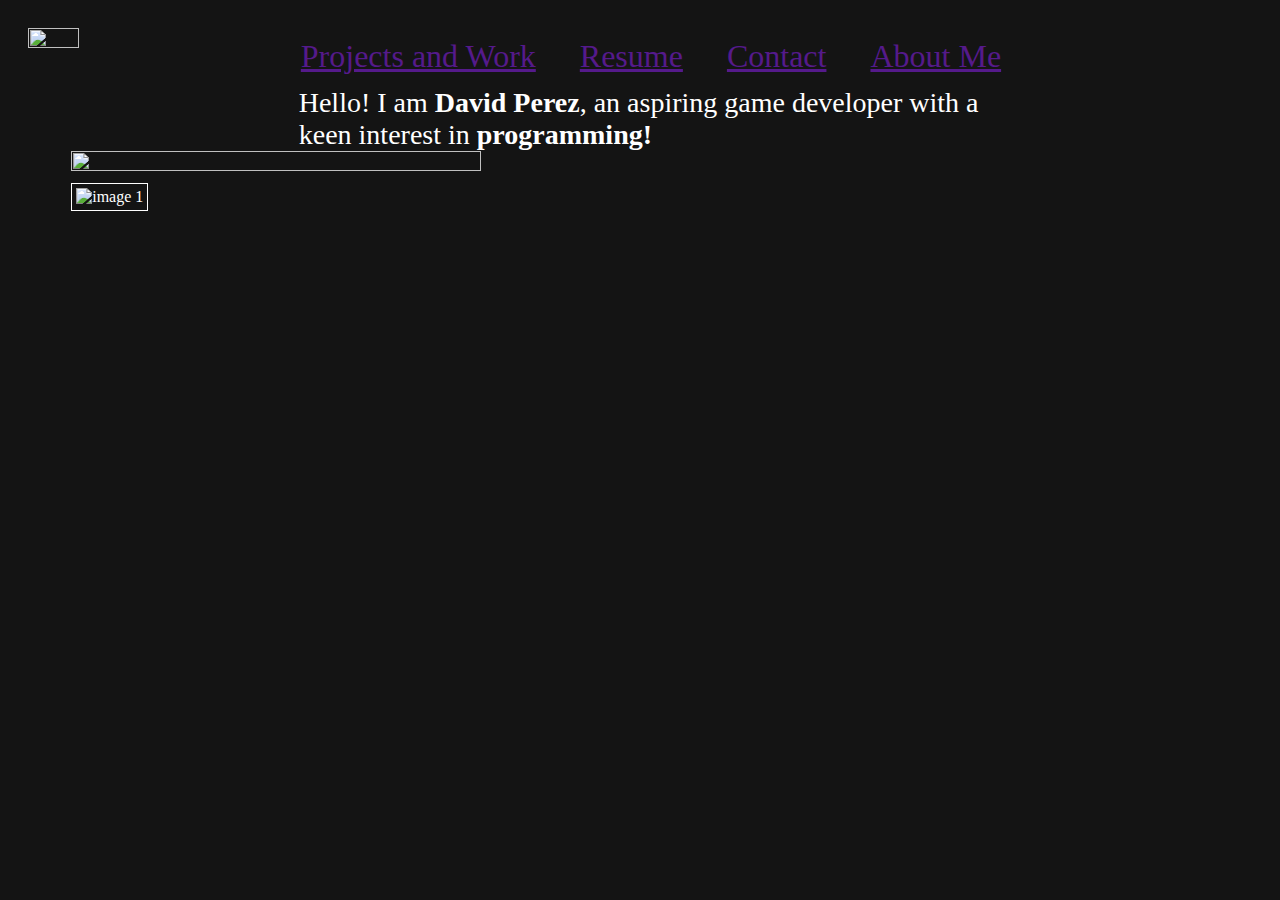
==== index.html @ d998c09e "V 0.11" ====
﻿<!DOCTYPE html>

<html>
<head>
    <script src="js/index.js"></script>
    <link rel="stylesheet" href="css/main.css" />
</head>
<body>
    <img src="img/TealTurken_logo.png" alt="" id="logo" />
    <div class="menu">
        <a href="">Projects and Work</a>
        <a href="">Resume</a>
        <a href="">Contact</a>
        <a href="">About Me</a>
    </div>
    <p id="generalText">Hello! I am <b>David Perez</b>, an aspiring game developer with a keen interest in <b>programming!</b></p>
    <div class="gallery">
            <img src="img/spline_rotator.gif" alt="" id="stageImg" />
            <p id="stageText"></p>
        <div class="galleryFiles">
            <img src="img/spline_rotator.gif"
                 class="galleryImg"
                 alt="image 1"
                 id="img1"
                 title="spline rotator" />
        </div>
    </div>
</body>
</html>
---- css/main.css ----
﻿div.menu
{
    margin:auto;
    padding-top: 30px;
}
a
{
    margin: auto;
    font-size: 32px;
    padding: 20px;
    text-decoration: underline none;
}
p#generalText
{
    font-size: 28px;
    margin: auto;
    width: 54%;
    padding-top: 12px;
}
div.gallery
{
    margin: auto;
    width: 90%;
    position: relative;
    overflow: auto;
    white-space: nowrap;
}
div.galleryFiles
{
    clear:both;
    padding-top: 8px;
}
img#logo
{
    height: 20%;
    width: 20%;
    padding-left: 20px;
    padding-top: 20px;
    padding-bottom: 25px;
    float: left;
}
img.galleryImg
{
    height: 20%;
    width: 20%;
    padding: 4px;
    border: 1px solid white;
}
img.galleryImg:hover
{
    border: 4px solid green;
    cursor: pointer;
    padding: 0px;
}
img#stageImg
{
    height: 60%;
    width: 60%;
    float: left;
    padding-right: 6px;
}
p#stageText
{
    text-align: justify;
}
body
{
    color: white;
    background-color: rgb(20,20,20);
}
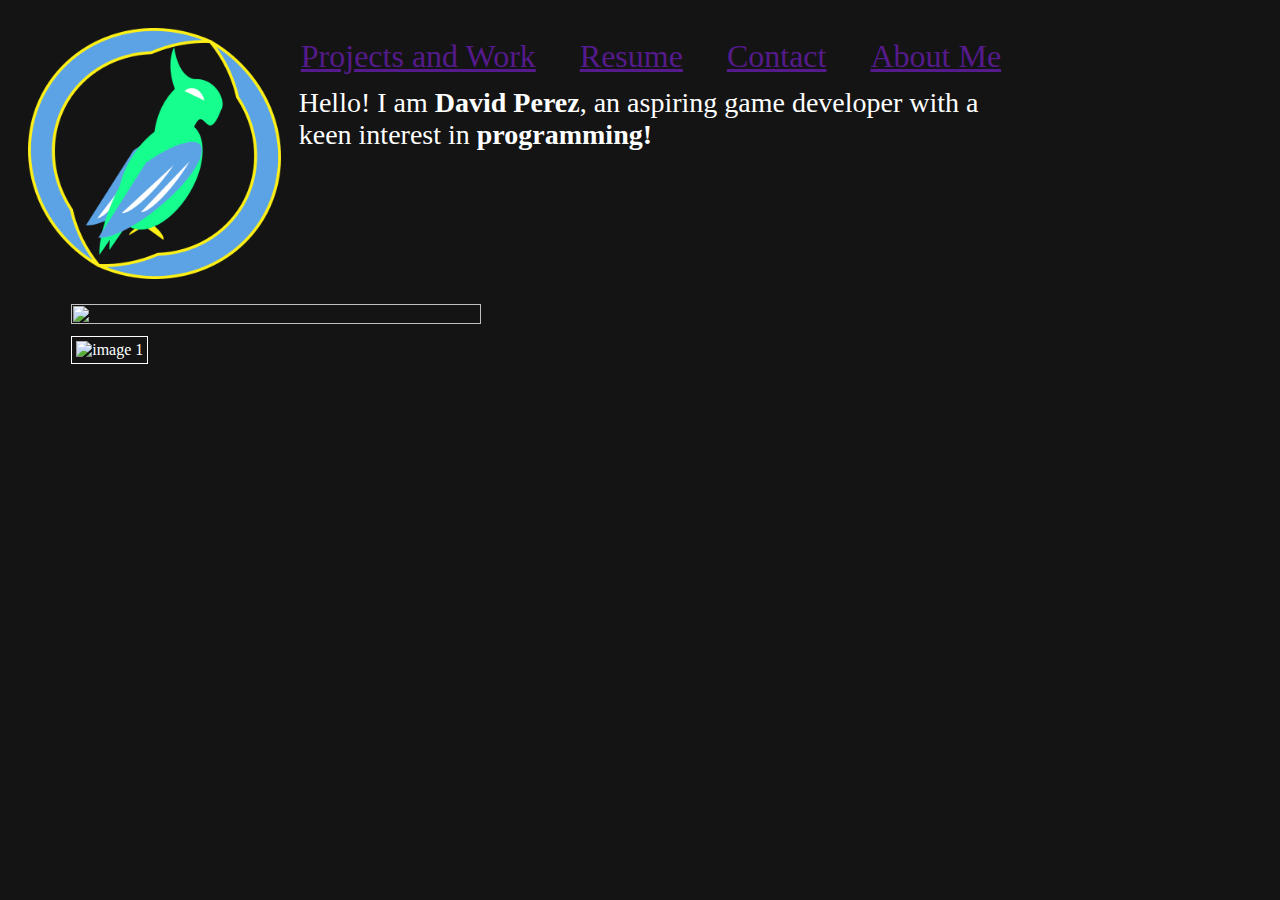
==== commit 3c010c5d: "V 0.11 logo search update" ====
--- a/index.html
+++ b/index.html
@@ -6,7 +6,7 @@
     <link rel="stylesheet" href="css/main.css" />
 </head>
 <body>
-    <img src="img/TealTurken_logo.png" alt="" id="logo" />
+    <img src="img/TealTurken_Logo.png" alt="" id="logo" />
     <div class="menu">
         <a href="">Projects and Work</a>
         <a href="">Resume</a>
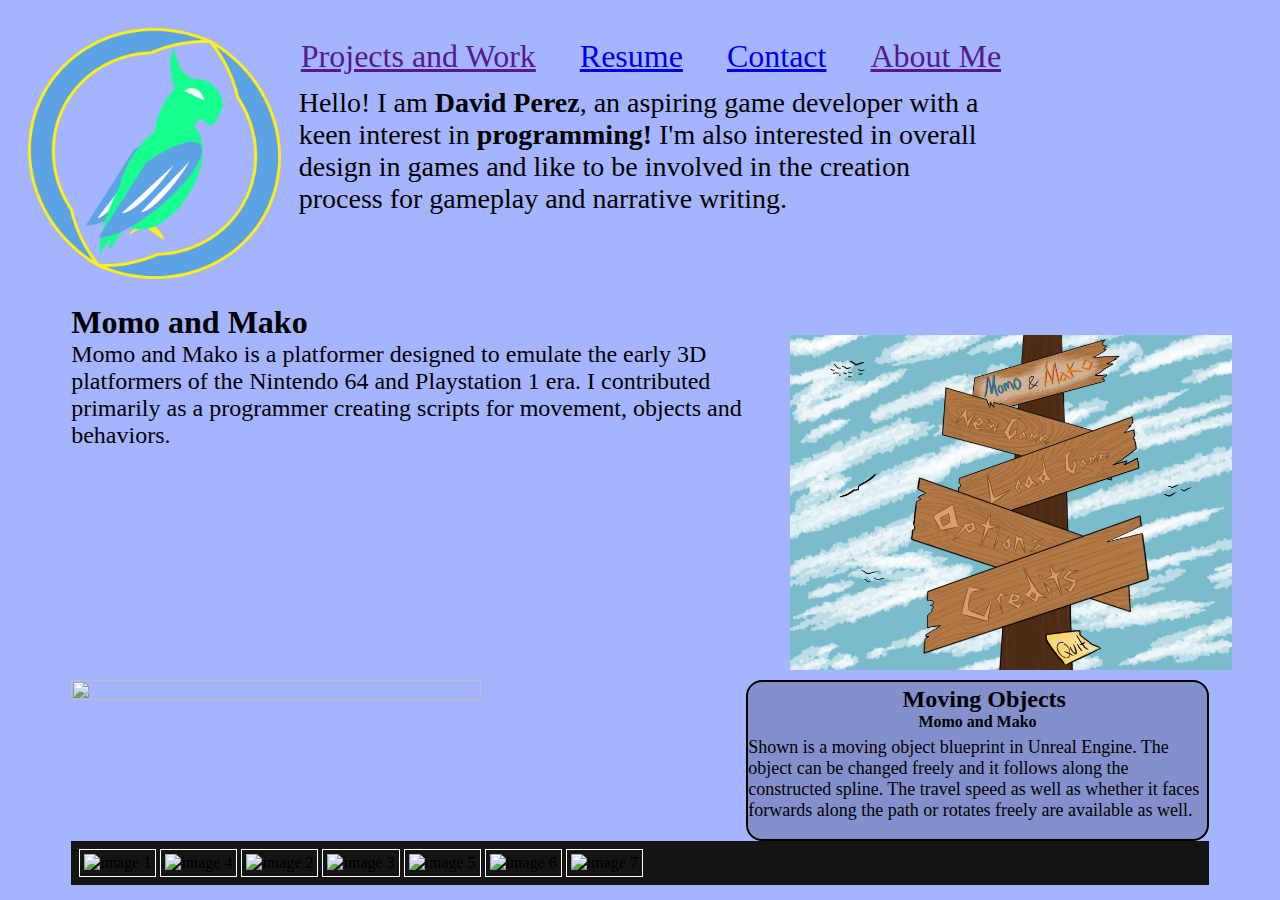
==== commit 5019981f: "V 0.2" ====
--- a/index.html
+++ b/index.html
@@ -4,26 +4,64 @@
 <head>
     <script src="js/index.js"></script>
     <link rel="stylesheet" href="css/main.css" />
+    <title>David Portfolio - Projects and Work</title>
 </head>
 <body>
     <img src="img/TealTurken_Logo.png" alt="" id="logo" />
     <div class="menu">
         <a href="">Projects and Work</a>
-        <a href="">Resume</a>
-        <a href="">Contact</a>
+        <a href="resume.html">Resume</a>
+        <a href="Contact.html">Contact</a>
         <a href="">About Me</a>
     </div>
-    <p id="generalText">Hello! I am <b>David Perez</b>, an aspiring game developer with a keen interest in <b>programming!</b></p>
+    <p id="generalText">Hello! I am <b>David Perez</b>, an aspiring game developer with a keen interest in <b>programming!</b> I'm also interested in overall design in games and like to be involved in the creation process for gameplay and narrative writing.</p>
+    <img id="MomoMako_Cover" src="img/titlescreen.png" />
+    <h1 id="MMText"><b>Momo and Mako</b></h1>
+    <p id="MMText">Momo and Mako is a platformer designed to emulate the early 3D platformers of the Nintendo 64 and Playstation 1 era. I contributed primarily as a programmer creating scripts for movement, objects and behaviors. </p>
     <div class="gallery">
             <img src="img/spline_rotator.gif" alt="" id="stageImg" />
-            <p id="stageText"></p>
-        <div class="galleryFiles">
-            <img src="img/spline_rotator.gif"
-                 class="galleryImg"
-                 alt="image 1"
-                 id="img1"
-                 title="spline rotator" />
-        </div>
+            <div class="stageContent">
+                <h2 id="stageTitle">Moving Objects</h2>
+                <h4 id="stageSubTitle">Momo and Mako</h4>
+                <p id="stageText">Shown is a moving object blueprint in Unreal Engine. The object can be changed freely and it follows along the constructed spline. The travel speed as well as whether it faces forwards along the path or rotates freely are available as well.</p>
+            </div>
+            <div class="galleryFiles">
+                <img src="img/spline_rotator.gif"
+                     class="galleryImg"
+                     alt="image 1"
+                     id="img1"
+                     title="spline rotator" />
+                <img src="img/Code_MovingPlat.gif"
+                     class="galleryImg"
+                     alt="image 4"
+                     id="img4"
+                     title="spline rotator code" />
+                <img src="img/Horizontal_Throw.gif"
+                     class="galleryImg"
+                     alt="image 2"
+                     id="img2"
+                     title="Horizontal Throw" />
+                <img src="img/Vertical_Throw.gif"
+                     class="galleryImg"
+                     alt="image 3"
+                     id="img3"
+                     title="Horizontal Throw" />
+                <img src="img/Code_VerticalThrow.gif"
+                     class="galleryImg"
+                     alt="image 5"
+                     id="img5"
+                     title="Horizontal Throw Code" />
+                <img src="img/AI_Follow.gif"
+                     class="galleryImg"
+                     alt="image 6"
+                     id="img6"
+                     title="AI Follow" />
+                <img src="img/Mariana_AlienAttack.gif"
+                     class="galleryImg"
+                     alt="image 7"
+                     id="img7"
+                     title="Mariana Alien Attack" />
+            </div>
     </div>
 </body>
 </html>--- a/css/main.css
+++ b/css/main.css
@@ -9,6 +9,24 @@
     font-size: 32px;
     padding: 20px;
     text-decoration: underline none;
+}
+#MMText
+{
+    margin: auto;
+    width: 90%;
+    clear: left;
+}
+p#MMText
+{
+    font-size: 24px;
+}
+#MomoMako_Cover {
+    float: right;
+    height: 35%;
+    width: 35%;
+    padding-right: 40px;
+    padding-top: 120px;
+    padding-bottom: 10px;
 }
 p#generalText
 {
@@ -23,12 +41,13 @@
     width: 90%;
     position: relative;
     overflow: auto;
+}
+div.galleryFiles {
+    clear: both;
+    padding: 8px;
     white-space: nowrap;
-}
-div.galleryFiles
-{
-    clear:both;
-    padding-top: 8px;
+    overflow: scroll;
+    background-color: rgb(20 20 20);
 }
 img#logo
 {
@@ -48,7 +67,7 @@
 }
 img.galleryImg:hover
 {
-    border: 4px solid green;
+    border: 5px solid green;
     cursor: pointer;
     padding: 0px;
 }
@@ -57,14 +76,49 @@
     height: 60%;
     width: 60%;
     float: left;
-    padding-right: 6px;
+    padding-right: 8px;
+}
+.stageContent {
+    text-align: center;
+    background-color: rgba(0, 0, 0, 0.20);
+}
+div.stageContent {
+    margin: auto;
+    border: 2px solid black;
+    border-radius: 16px;
+    margin-left: 675px;
+}
+#stageTitle
+{
+    margin-top: 4px;
+    margin-bottom: 0px;
+}
+#stageSubTitle
+{
+    margin-top: 0px;
+    margin-bottom: 0px;
 }
 p#stageText
 {
-    text-align: justify;
+    font-size: 18px;
+    text-align: left;
+    margin-top: 6px;
 }
-body
+embed#resume
 {
-    color: white;
-    background-color: rgb(20,20,20);
+    margin: 12px;
+}
+div#contactDiv {
+    margin: auto;
+    border: 3px solid black;
+    border-radius: 16px;
+    padding-right: 500px;
+    padding-bottom: 20px;
+    margin-left: 300px;
+    margin-right: 300px;
+    background-color: rgba(0, 0, 0, 0.20);
+}
+body {
+    color: black;
+    background-color: rgb(165 180 255);
 }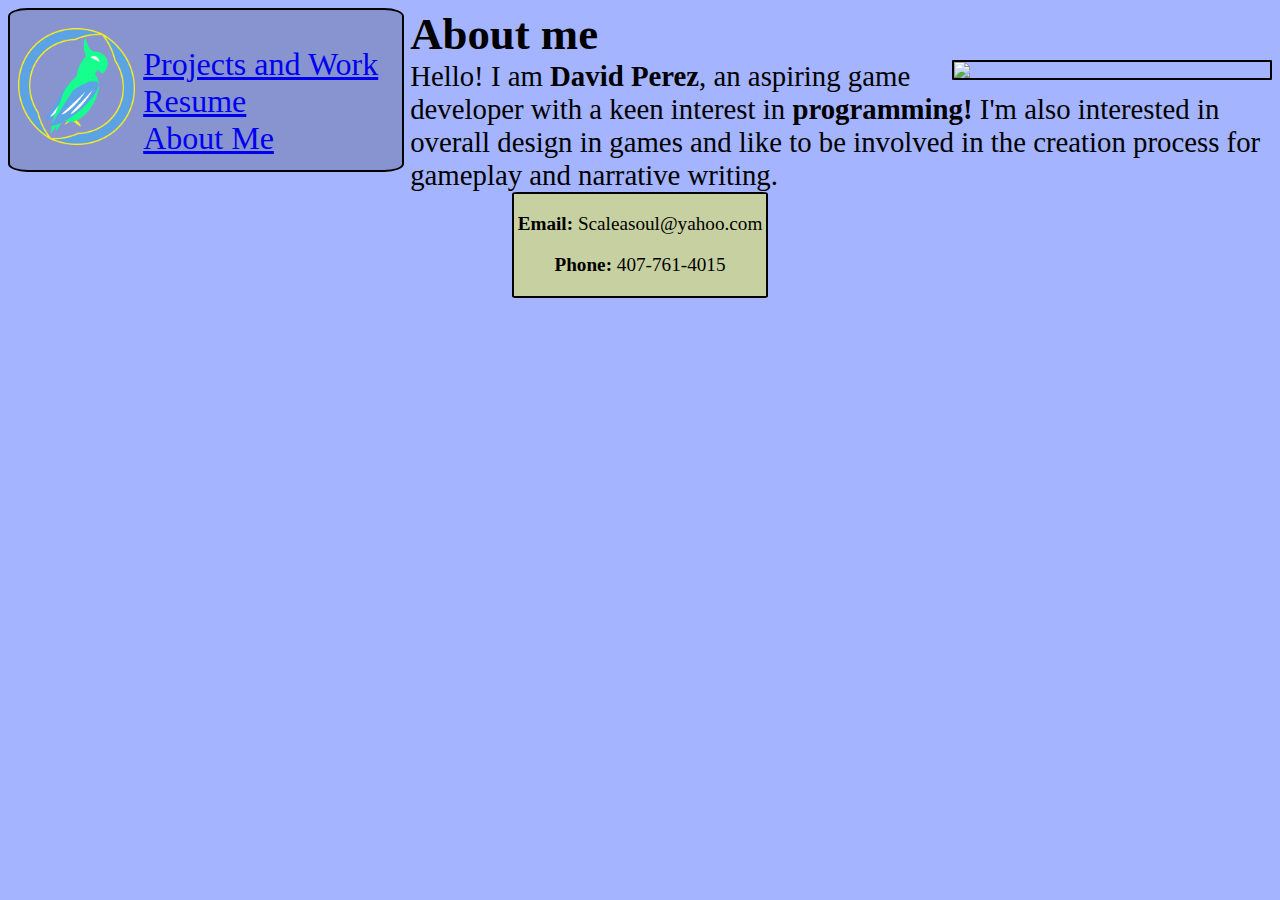
==== commit fc8cd2ee: "V 0.3" ====
--- a/index.html
+++ b/index.html
@@ -2,66 +2,20 @@
 
 <html>
 <head>
-    <script src="js/index.js"></script>
     <link rel="stylesheet" href="css/main.css" />
-    <title>David Portfolio - Projects and Work</title>
+    <title>David Portfolio - About Me</title>
 </head>
 <body>
-    <img src="img/TealTurken_Logo.png" alt="" id="logo" />
     <div class="menu">
-        <a href="">Projects and Work</a>
-        <a href="resume.html">Resume</a>
-        <a href="Contact.html">Contact</a>
-        <a href="">About Me</a>
+        <img src="img/TealTurken_Logo.png" alt="" id="logo" />
+        <a id="menuLink" href="projects.html">Projects and Work</a>
+        <a id="menuLink" href="resume.html">Resume</a>
+        <a id="menuLink" href="index.html">About Me</a>
     </div>
+    <h1 id="pageTitle">About me</h1>
+    <img id="selfPic" src="img/self.jpg"/>
     <p id="generalText">Hello! I am <b>David Perez</b>, an aspiring game developer with a keen interest in <b>programming!</b> I'm also interested in overall design in games and like to be involved in the creation process for gameplay and narrative writing.</p>
-    <img id="MomoMako_Cover" src="img/titlescreen.png" />
-    <h1 id="MMText"><b>Momo and Mako</b></h1>
-    <p id="MMText">Momo and Mako is a platformer designed to emulate the early 3D platformers of the Nintendo 64 and Playstation 1 era. I contributed primarily as a programmer creating scripts for movement, objects and behaviors. </p>
-    <div class="gallery">
-            <img src="img/spline_rotator.gif" alt="" id="stageImg" />
-            <div class="stageContent">
-                <h2 id="stageTitle">Moving Objects</h2>
-                <h4 id="stageSubTitle">Momo and Mako</h4>
-                <p id="stageText">Shown is a moving object blueprint in Unreal Engine. The object can be changed freely and it follows along the constructed spline. The travel speed as well as whether it faces forwards along the path or rotates freely are available as well.</p>
-            </div>
-            <div class="galleryFiles">
-                <img src="img/spline_rotator.gif"
-                     class="galleryImg"
-                     alt="image 1"
-                     id="img1"
-                     title="spline rotator" />
-                <img src="img/Code_MovingPlat.gif"
-                     class="galleryImg"
-                     alt="image 4"
-                     id="img4"
-                     title="spline rotator code" />
-                <img src="img/Horizontal_Throw.gif"
-                     class="galleryImg"
-                     alt="image 2"
-                     id="img2"
-                     title="Horizontal Throw" />
-                <img src="img/Vertical_Throw.gif"
-                     class="galleryImg"
-                     alt="image 3"
-                     id="img3"
-                     title="Horizontal Throw" />
-                <img src="img/Code_VerticalThrow.gif"
-                     class="galleryImg"
-                     alt="image 5"
-                     id="img5"
-                     title="Horizontal Throw Code" />
-                <img src="img/AI_Follow.gif"
-                     class="galleryImg"
-                     alt="image 6"
-                     id="img6"
-                     title="AI Follow" />
-                <img src="img/Mariana_AlienAttack.gif"
-                     class="galleryImg"
-                     alt="image 7"
-                     id="img7"
-                     title="Mariana Alien Attack" />
-            </div>
-    </div>
+    <div id="contactInfo"><p style="font-size:larger"><b>Email: </b>Scaleasoul@yahoo.com<p>
+<p style="font-size:larger"><b>Phone: </b>407-761-4015</p></div>
 </body>
 </html>--- a/css/main.css
+++ b/css/main.css
@@ -1,82 +1,91 @@
-﻿div.menu
-{
-    margin:auto;
-    padding-top: 30px;
+﻿div.menu {
+    width: 31%;
+    margin: auto;
+    margin-right: 0.5%;
+    padding-bottom: 1%;
+    background-color: rgba(20 20 20 / 0.2);
+    border: 2px solid black;
+    border-radius: 5%;
+    float: left;
+    white-space: pre-line;
 }
-a
-{
+a#menuLink {
+    position: relative;
+    bottom: 14%;
     margin: auto;
-    font-size: 32px;
-    padding: 20px;
-    text-decoration: underline none;
-}
-#MMText
-{
-    margin: auto;
-    width: 90%;
+    font-size: 200%;
     clear: left;
 }
-p#MMText
+#pageTitle
 {
-    font-size: 24px;
-}
-#MomoMako_Cover {
-    float: right;
-    height: 35%;
-    width: 35%;
-    padding-right: 40px;
-    padding-top: 120px;
-    padding-bottom: 10px;
+    font-size: 280%;
+    margin: auto;       
 }
 p#generalText
 {
-    font-size: 28px;
+    font-size: 180%;
     margin: auto;
-    width: 54%;
-    padding-top: 12px;
 }
-div.gallery
+#MomoMako_Cover 
+{
+    float: right;
+    width: 32%;
+    margin-right: 1%;
+    margin-bottom: 1%;
+    border: 2px solid black;
+    border-radius: 2%;
+}
+h1#galleryText {
+    margin: auto;
+    margin-bottom: auto;
+    width: 28%;
+    font-size: 500%;
+    clear: right;
+    border: 2px solid black;
+    border-radius: 2%;
+    background-color: rgba(250 250 20 / 0.40);
+    text-align: center;
+    margin-bottom: 0.5%;
+}
+div.gallery 
 {
     margin: auto;
-    width: 90%;
+    width: 99%;
     position: relative;
     overflow: auto;
 }
 div.galleryFiles {
     clear: both;
-    padding: 8px;
+    padding: 0.5%;
     white-space: nowrap;
-    overflow: scroll;
-    background-color: rgb(20 20 20);
+    background-color: rgb(40 40 40);
+    overflow-y: hidden;
 }
-img#logo
-{
-    height: 20%;
-    width: 20%;
-    padding-left: 20px;
-    padding-top: 20px;
-    padding-bottom: 25px;
+img#logo {
+    width: 30%;
     float: left;
+    margin-left: 2%;
+    margin-right: 2%;
 }
 img.galleryImg
 {
     height: 20%;
     width: 20%;
-    padding: 4px;
+    padding: 0.57%;
     border: 1px solid white;
 }
 img.galleryImg:hover
 {
     border: 5px solid green;
     cursor: pointer;
-    padding: 0px;
+    padding: 0.2%;
 }
 img#stageImg
 {
     height: 60%;
     width: 60%;
     float: left;
-    padding-right: 8px;
+    padding-right: 0.7%;
 }
 .stageContent {
     text-align: center;
@@ -85,38 +94,45 @@
 div.stageContent {
     margin: auto;
     border: 2px solid black;
-    border-radius: 16px;
-    margin-left: 675px;
+    border-radius: 5%;
+    margin-left: 60.1%;
 }
 #stageTitle
 {
-    margin-top: 4px;
-    margin-bottom: 0px;
+    margin-top: 0.6%;
+    margin-bottom: 0%;
 }
 #stageSubTitle
 {
-    margin-top: 0px;
-    margin-bottom: 0px;
+    margin-top: 0%;
+    margin-bottom: 0%;
 }
 p#stageText
 {
-    font-size: 18px;
+    font-size: 110%;
     text-align: left;
-    margin-top: 6px;
+    margin-top: 2%;
 }
-embed#resume
+embed#resume 
 {
-    margin: 12px;
+    margin: 1.5%;
+    width: 60%;
+    height: 1200px;
 }
-div#contactDiv {
+img#selfPic 
+{
+    float: right;
+    width: 25%;
+    border: 2px solid black;
+    border-radius: 2%;
+}
+div#contactInfo {
+    text-align: center;
+    border: 2px solid black;
+    border-radius: 2%;
+    background-color: rgba(250 250 20 / 0.40);
     margin: auto;
-    border: 3px solid black;
-    border-radius: 16px;
-    padding-right: 500px;
-    padding-bottom: 20px;
-    margin-left: 300px;
-    margin-right: 300px;
-    background-color: rgba(0, 0, 0, 0.20);
+    width: 20%;
 }
 body {
     color: black;
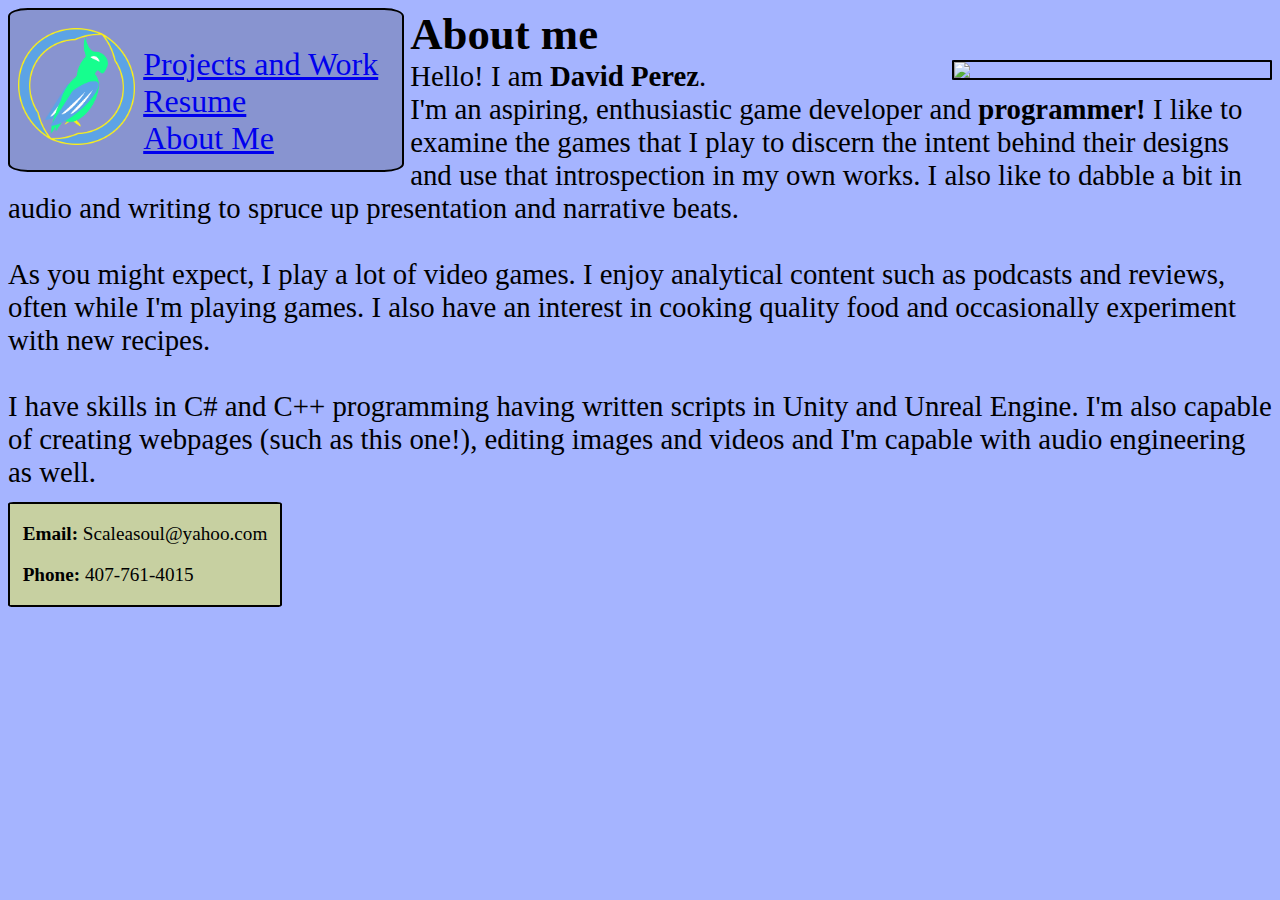
==== commit d5ca0b90: "V 0.4" ====
--- a/index.html
+++ b/index.html
@@ -14,8 +14,17 @@
     </div>
     <h1 id="pageTitle">About me</h1>
     <img id="selfPic" src="img/self.jpg"/>
-    <p id="generalText">Hello! I am <b>David Perez</b>, an aspiring game developer with a keen interest in <b>programming!</b> I'm also interested in overall design in games and like to be involved in the creation process for gameplay and narrative writing.</p>
+    <p id="generalText">Hello! I am <b>David Perez</b>. <br />I'm an aspiring, enthusiastic game developer and 
+    <b>programmer!</b> I like to examine the games that I play to discern the intent behind their designs
+    and use that introspection in my own works. I also like to dabble a bit in audio and writing to spruce up
+    presentation and narrative beats.<br /> <br />
+    As you might expect, I play a lot of video games. I enjoy analytical content such as podcasts and reviews, often while I'm
+    playing games. I also have an interest in cooking quality food and occasionally experiment with new recipes. <br /> <br />
+    I have skills in C# and C++ programming having written scripts in Unity and Unreal Engine. I'm also capable of 
+    creating webpages (such as this one!), editing images and videos and I'm capable with audio engineering as well.
+    </p>
     <div id="contactInfo"><p style="font-size:larger"><b>Email: </b>Scaleasoul@yahoo.com<p>
 <p style="font-size:larger"><b>Phone: </b>407-761-4015</p></div>
+    <br /> <br />
 </body>
 </html>--- a/css/main.css
+++ b/css/main.css
@@ -60,6 +60,10 @@
     white-space: nowrap;
     background-color: rgb(40 40 40);
     overflow-y: hidden;
+}
+p#galleryFileText
+{
+
 }
 img#logo {
     width: 30%;
@@ -127,12 +131,34 @@
     border-radius: 2%;
 }
 div#contactInfo {
-    text-align: center;
     border: 2px solid black;
     border-radius: 2%;
     background-color: rgba(250 250 20 / 0.40);
     margin: auto;
-    width: 20%;
+    margin-top: auto;
+    margin-top: 1%;
+    width: fit-content();
+    float: left;
+    padding-left: 1%;
+    padding-right: 1%;
+}
+table#projectsTable
+{
+    border: solid 2px black;
+    border-radius: 2%;
+    background-color: rgba(20 20 20 / 0.20);
+    margin: auto;
+    width: 42%;
+}
+a#tableText
+{
+    text-align: left;
+    font-size: 250%;
+}
+img#tableArt
+{
+    width: 10%;
+    float: right;
 }
 body {
     color: black;
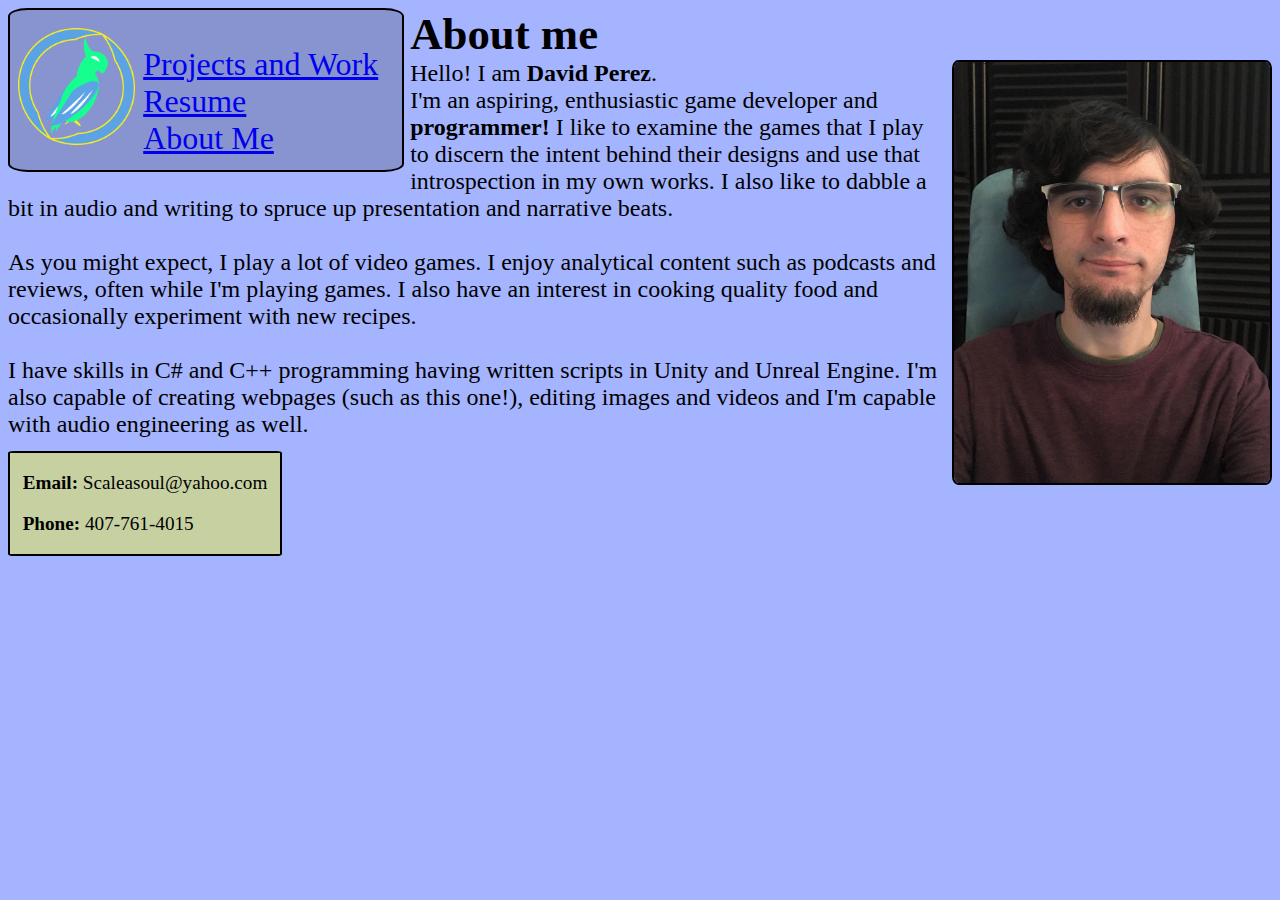
==== commit 9180f6ab: "V 0.61" ====
--- a/index.html
+++ b/index.html
@@ -13,7 +13,7 @@
         <a id="menuLink" href="index.html">About Me</a>
     </div>
     <h1 id="pageTitle">About me</h1>
-    <img id="selfPic" src="img/self.jpg"/>
+    <img id="selfPic" src="img/AboutMePic.JPG"/>
     <p id="generalText">Hello! I am <b>David Perez</b>. <br />I'm an aspiring, enthusiastic game developer and 
     <b>programmer!</b> I like to examine the games that I play to discern the intent behind their designs
     and use that introspection in my own works. I also like to dabble a bit in audio and writing to spruce up
--- a/css/main.css
+++ b/css/main.css
@@ -23,10 +23,10 @@
 }
 p#generalText
 {
-    font-size: 180%;
-    margin: auto;
-}
-#MomoMako_Cover 
+    font-size: 150%;
+    margin: auto;
+}
+#Game_Cover 
 {
     float: right;
     width: 32%;
@@ -37,7 +37,8 @@
 }
 h1#galleryText {
     margin: auto;
-    margin-bottom: auto;
+    margin-bottom: 0.5%;
+    margin-top: 1%;
     width: 28%;
     font-size: 500%;
     clear: right;
@@ -45,7 +46,6 @@
     border-radius: 2%;
     background-color: rgba(250 250 20 / 0.40);
     text-align: center;
-    margin-bottom: 0.5%;
 }
 div.gallery 
 {
@@ -61,10 +61,6 @@
     background-color: rgb(40 40 40);
     overflow-y: hidden;
 }
-p#galleryFileText
-{
-
-}
 img#logo {
     width: 30%;
     float: left;
@@ -129,6 +125,44 @@
     width: 25%;
     border: 2px solid black;
     border-radius: 2%;
+    margin-left: 0.5%;
+}
+img#lightsOut
+{
+    float: left;
+    width: 45%;
+    margin-right: 1%;
+    margin-top: 0.5%;
+}
+div#lightsOutContent {
+    border: 2px solid black;
+    border-radius: 2%;
+    background-color: rgba(20 20 20 / 0.20);
+    margin: auto;
+    margin-right: 1%;
+    width: 20%;
+    float: left;
+}div#alienAttackContent {
+    border: 2px solid black;
+    border-radius: 2%;
+    background-color: rgba(20 20 20 / 0.20);
+    margin: auto;
+    margin-left: 1%;
+    margin-top: 1%;
+    width: 20%;
+    float: right;
+}
+p#lightsOutText
+{
+    font-size: 120%;
+    text-align: center;
+}
+img#alienAttack
+{
+    float: right;
+    width: 45%;
+    margin-left: 1%;
+    margin-top: 0.5%;
 }
 div#contactInfo {
     border: 2px solid black;
@@ -150,6 +184,10 @@
     margin: auto;
     width: 42%;
 }
+td#tableText
+{
+    border-bottom: solid 2px black;
+}
 a#tableText
 {
     text-align: left;
@@ -159,6 +197,12 @@
 {
     width: 10%;
     float: right;
+}
+img#tableArt2
+{
+    width: 4%;
+    float: right;
+    margin-right: 2%;
 }
 body {
     color: black;
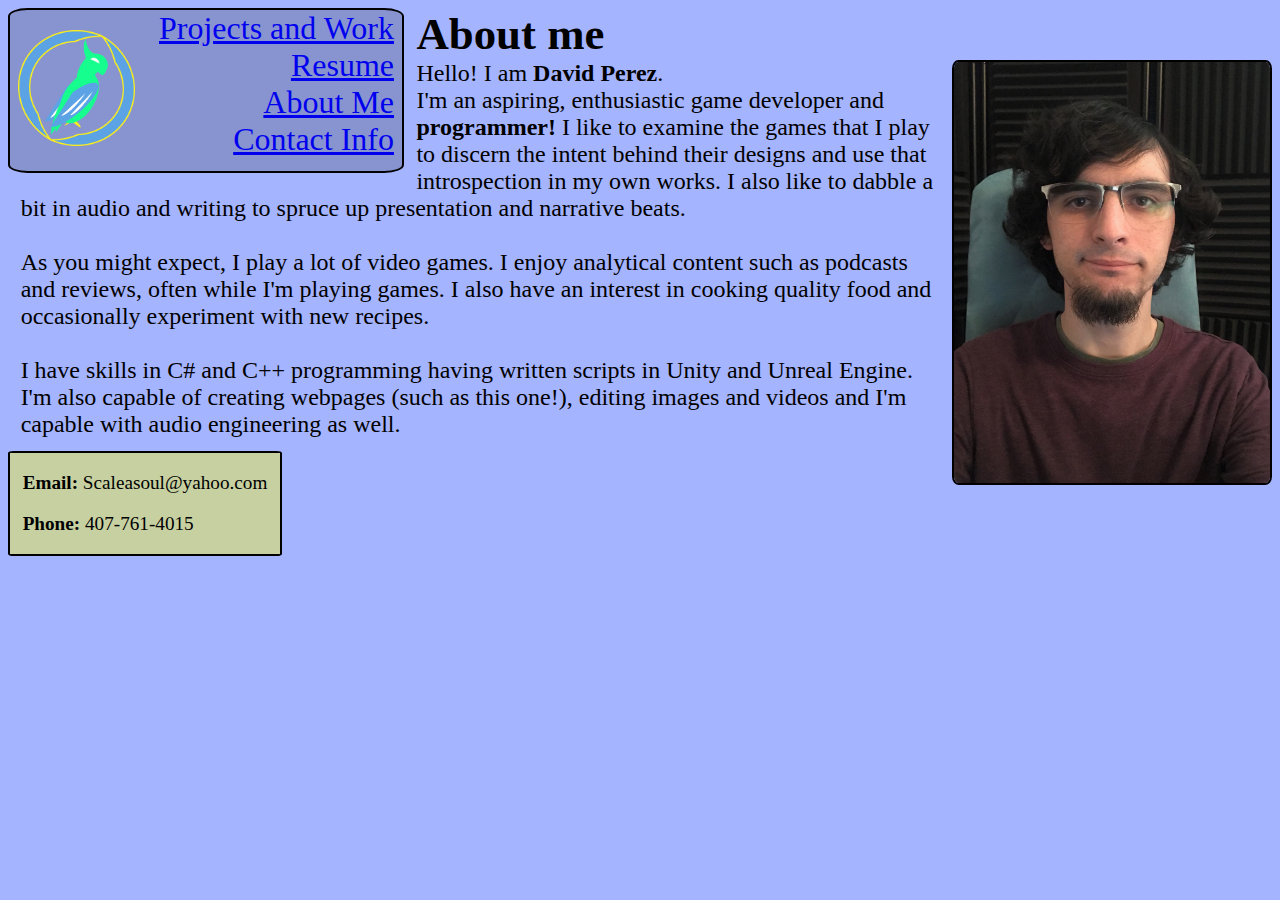
==== commit 0f86d369: "Contact Page and Formatting update" ====
--- a/index.html
+++ b/index.html
@@ -6,11 +6,12 @@
     <title>David Portfolio - About Me</title>
 </head>
 <body>
-    <div class="menu">
+    <div class="menu" style="width:31%">
         <img src="img/TealTurken_Logo.png" alt="" id="logo" />
         <a id="menuLink" href="projects.html">Projects and Work</a>
         <a id="menuLink" href="resume.html">Resume</a>
         <a id="menuLink" href="index.html">About Me</a>
+        <a id="menuLink" href="contact.html">Contact Info</a>
     </div>
     <h1 id="pageTitle">About me</h1>
     <img id="selfPic" src="img/AboutMePic.JPG"/>
--- a/css/main.css
+++ b/css/main.css
@@ -1,20 +1,21 @@
 ﻿div.menu {
-    width: 31%;
-    margin: auto;
-    margin-right: 0.5%;
+    width: 31.45%;
+    margin: auto;
+    margin-right: 1%;
     padding-bottom: 1%;
     background-color: rgba(20 20 20 / 0.2);
     border: 2px solid black;
     border-radius: 5%;
     float: left;
-    white-space: pre-line;
 }
 a#menuLink {
     position: relative;
-    bottom: 14%;
+    right: 2%;
+    bottom: 18%;
     margin: auto;
     font-size: 200%;
-    clear: left;
+    clear: right;
+    float: right;
 }
 #pageTitle
 {
@@ -25,6 +26,8 @@
 {
     font-size: 150%;
     margin: auto;
+    margin-left: 1%;
+    margin-right: 1%;
 }
 #Game_Cover 
 {
@@ -66,6 +69,7 @@
     float: left;
     margin-left: 2%;
     margin-right: 2%;
+    margin-top: 5%;
 }
 img.galleryImg
 {
@@ -117,7 +121,7 @@
 {
     margin: 1.5%;
     width: 60%;
-    height: 1200px;
+    height: 1000px;
 }
 img#selfPic 
 {
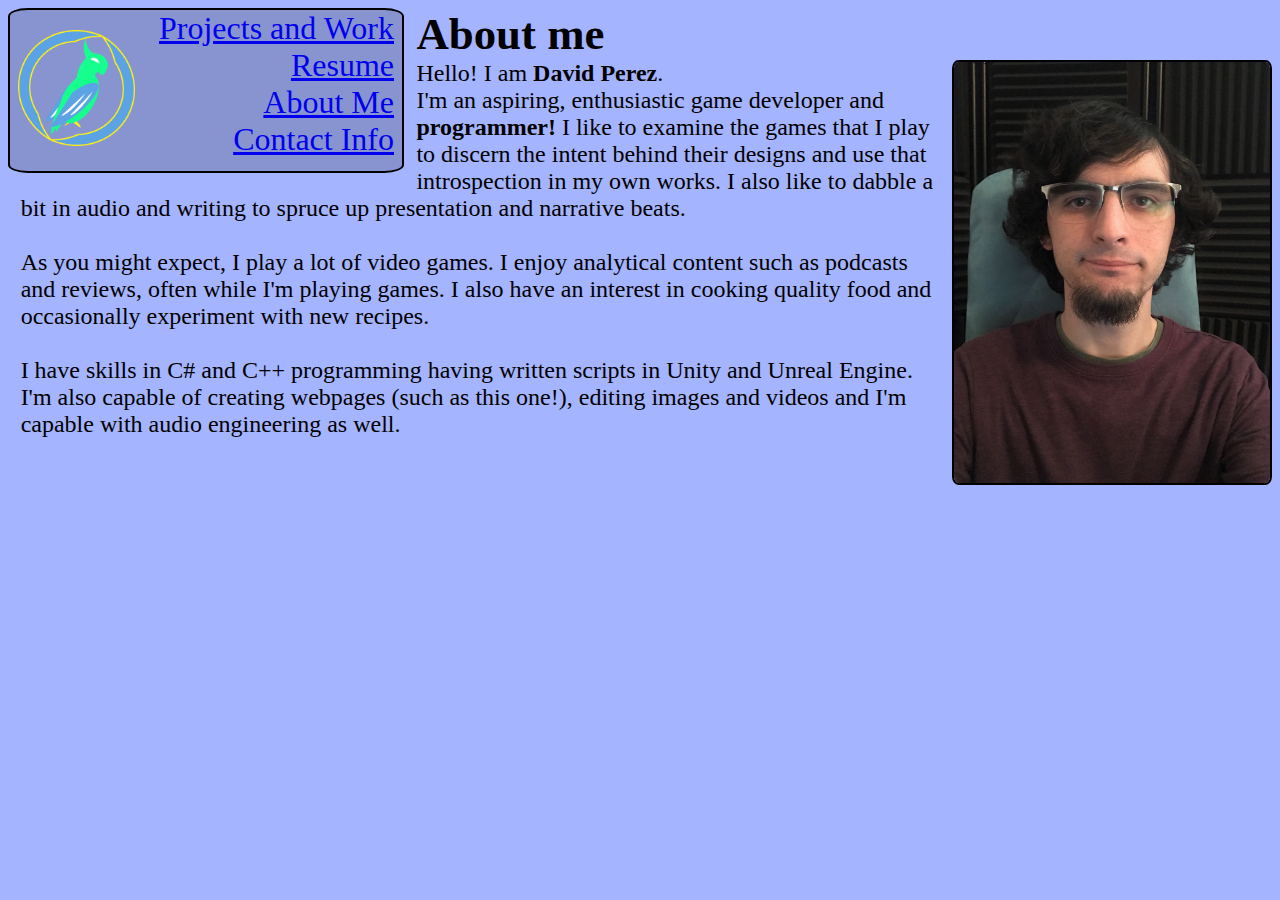
==== commit 6c884960: "Quality improvements" ====
--- a/index.html
+++ b/index.html
@@ -24,8 +24,6 @@
     I have skills in C# and C++ programming having written scripts in Unity and Unreal Engine. I'm also capable of 
     creating webpages (such as this one!), editing images and videos and I'm capable with audio engineering as well.
     </p>
-    <div id="contactInfo"><p style="font-size:larger"><b>Email: </b>Scaleasoul@yahoo.com<p>
-<p style="font-size:larger"><b>Phone: </b>407-761-4015</p></div>
     <br /> <br />
 </body>
 </html>--- a/css/main.css
+++ b/css/main.css
@@ -172,13 +172,13 @@
     border: 2px solid black;
     border-radius: 2%;
     background-color: rgba(250 250 20 / 0.40);
-    margin: auto;
-    margin-top: auto;
+    margin: 10%;
     margin-top: 1%;
-    width: fit-content();
-    float: left;
+    margin-left: 1%;
+    width: fit-content;
     padding-left: 1%;
     padding-right: 1%;
+    float: right;
 }
 table#projectsTable
 {
